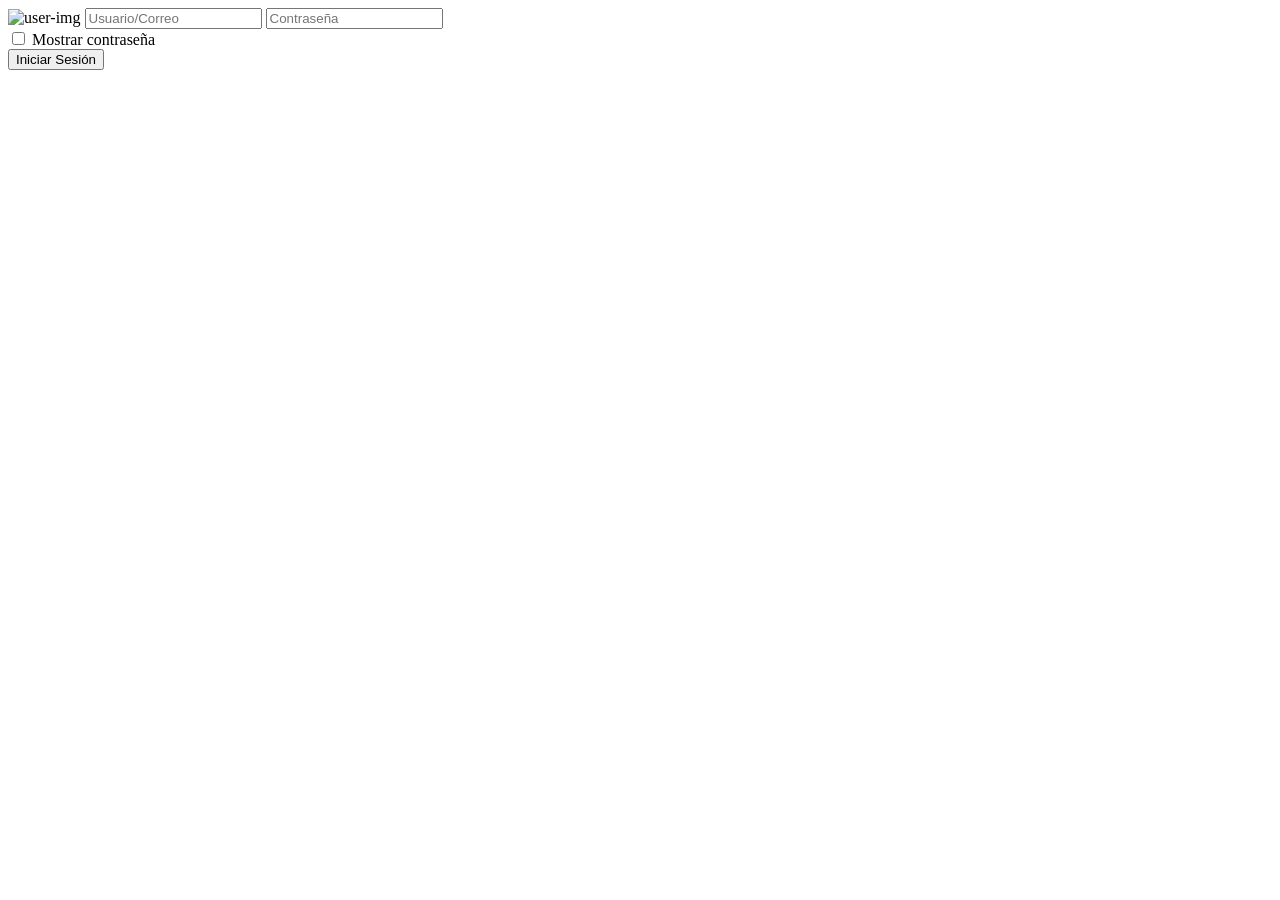
==== index.html @ 784f5f82 "creacion de logica de pagina integrando javascript" ====
<!DOCTYPE html>
<html lang="es">
<head>
    <meta charset="UTF-8">
    <meta name="viewport" content="width=device-width, initial-scale=1.0">
    <title>Campus Parking - Login</title>
    <link rel="stylesheet" href="./archivosCSS/login.css">
    <link rel="stylesheet" href="./archivosCSS/responsive.css">
</head>
<body>
    <main>
        <form id="formulario">
            <img src="./IMAGENES/images.png" alt="user-img">
            <input type="text" id="username" placeholder="Usuario/Correo" required>
            <input type="password" id="password" placeholder="Contraseña" required>
            <div class="box-visible">
                <input type="checkbox" id="visible">
                <span>Mostrar contraseña</span>
            </div>
            <button type="submit">Iniciar Sesión</button>
        </form>
    </main>
    <script src="./js/"></script>
</body>
</html>
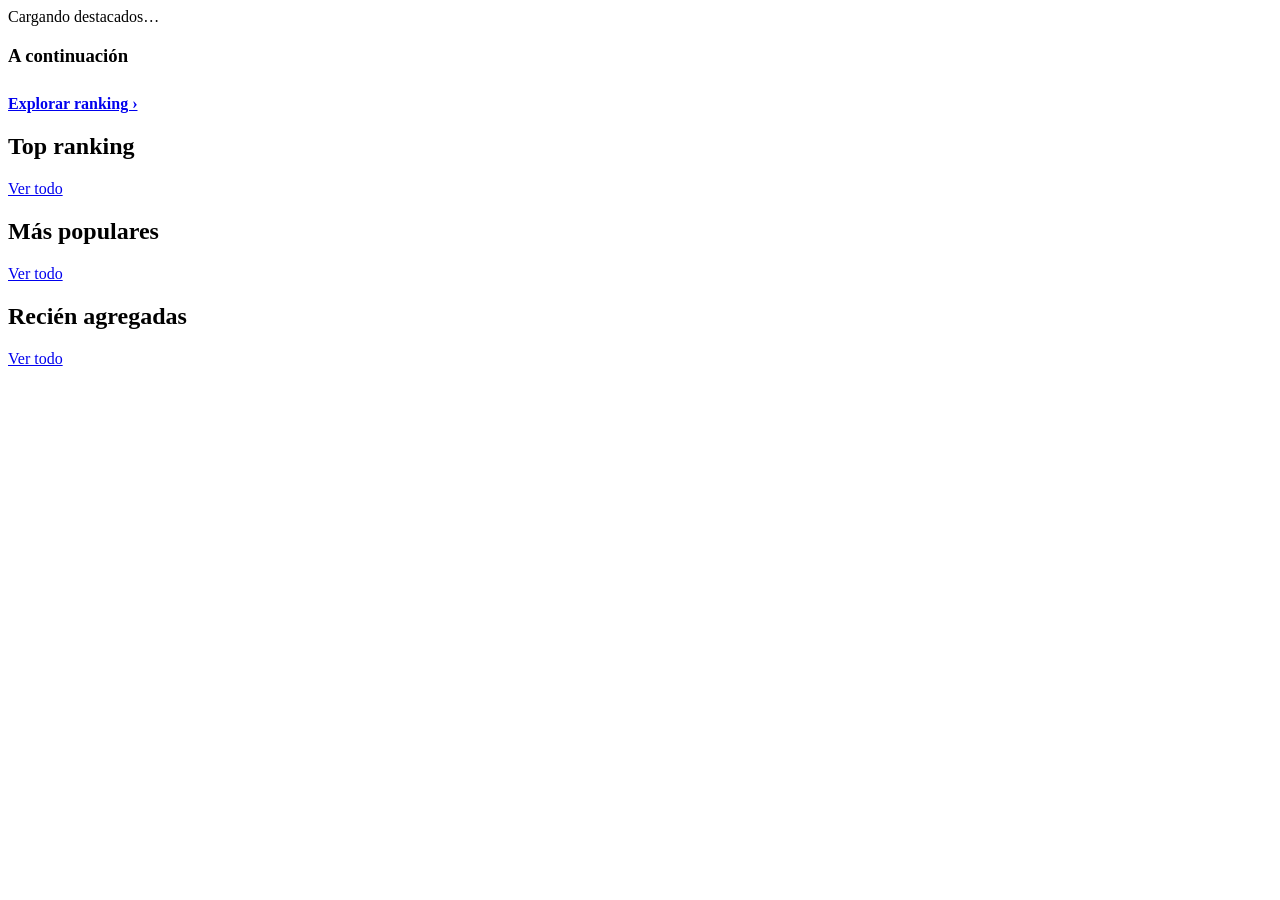
==== commit d1c167dd: "feat(index.html): creacion de la pagina principal" ====
--- a/index.html
+++ b/index.html
@@ -1,25 +1,31 @@
 <!DOCTYPE html>
 <html lang="es">
 <head>
-    <meta charset="UTF-8">
-    <meta name="viewport" content="width=device-width, initial-scale=1.0">
-    <title>Campus Parking - Login</title>
-    <link rel="stylesheet" href="./archivosCSS/login.css">
-    <link rel="stylesheet" href="./archivosCSS/responsive.css">
+<meta charset="UTF-8">
+<meta name="viewport" content="width=device-width, initial-scale=1">
+<title>KarenFlix · Inicio</title>
+<link rel="preconnect" href="https://fonts.googleapis.com"><link rel="preconnect" href="https://fonts.gstatic.com" crossorigin>
+<link href="https://fonts.googleapis.com/css2?family=Inter:wght@400;500;600;700;800&display=swap" rel="stylesheet">
+<link rel="stylesheet" href="css/styles.css">
 </head>
 <body>
-    <main>
-        <form id="formulario">
-            <img src="./IMAGENES/images.png" alt="user-img">
-            <input type="text" id="username" placeholder="Usuario/Correo" required>
-            <input type="password" id="password" placeholder="Contraseña" required>
-            <div class="box-visible">
-                <input type="checkbox" id="visible">
-                <span>Mostrar contraseña</span>
-            </div>
-            <button type="submit">Iniciar Sesión</button>
-        </form>
-    </main>
-    <script src="./js/"></script>
+<div id="app-header"></div>
+<section class="hero" aria-label="Destacados">
+  <div class="wrap">
+    <div class="slider" id="slider"><div class="spin">Cargando destacados…</div></div>
+    <aside class="upnext"><h3>A continuación</h3><div id="upnext"></div>
+      <a href="peliculas.html?orden=ranking" style="display:inline-block;margin-top:10px;font-weight:600">Explorar ranking ›</a></aside>
+  </div>
+</section>
+<main class="wrap">
+  <div class="chips" id="chips"></div>
+  <section class="block"><div class="sec-h"><h2>Top ranking</h2><a href="peliculas.html?orden=ranking">Ver todo</a></div><div class="row" id="rowTop"></div></section>
+  <section class="block"><div class="sec-h"><h2>Más populares</h2><a href="peliculas.html?orden=popularidad">Ver todo</a></div><div class="row" id="rowPop"></div></section>
+  <section class="block"><div class="sec-h"><h2>Recién agregadas</h2><a href="peliculas.html">Ver todo</a></div><div class="row" id="rowNew"></div></section>
+</main>
+<div id="app-footer"></div>
+<script src="js/config.js"></script>
+<script src="js/core.js"></script>
+<script src="js/home.js"></script>
 </body>
-</html>+</html>
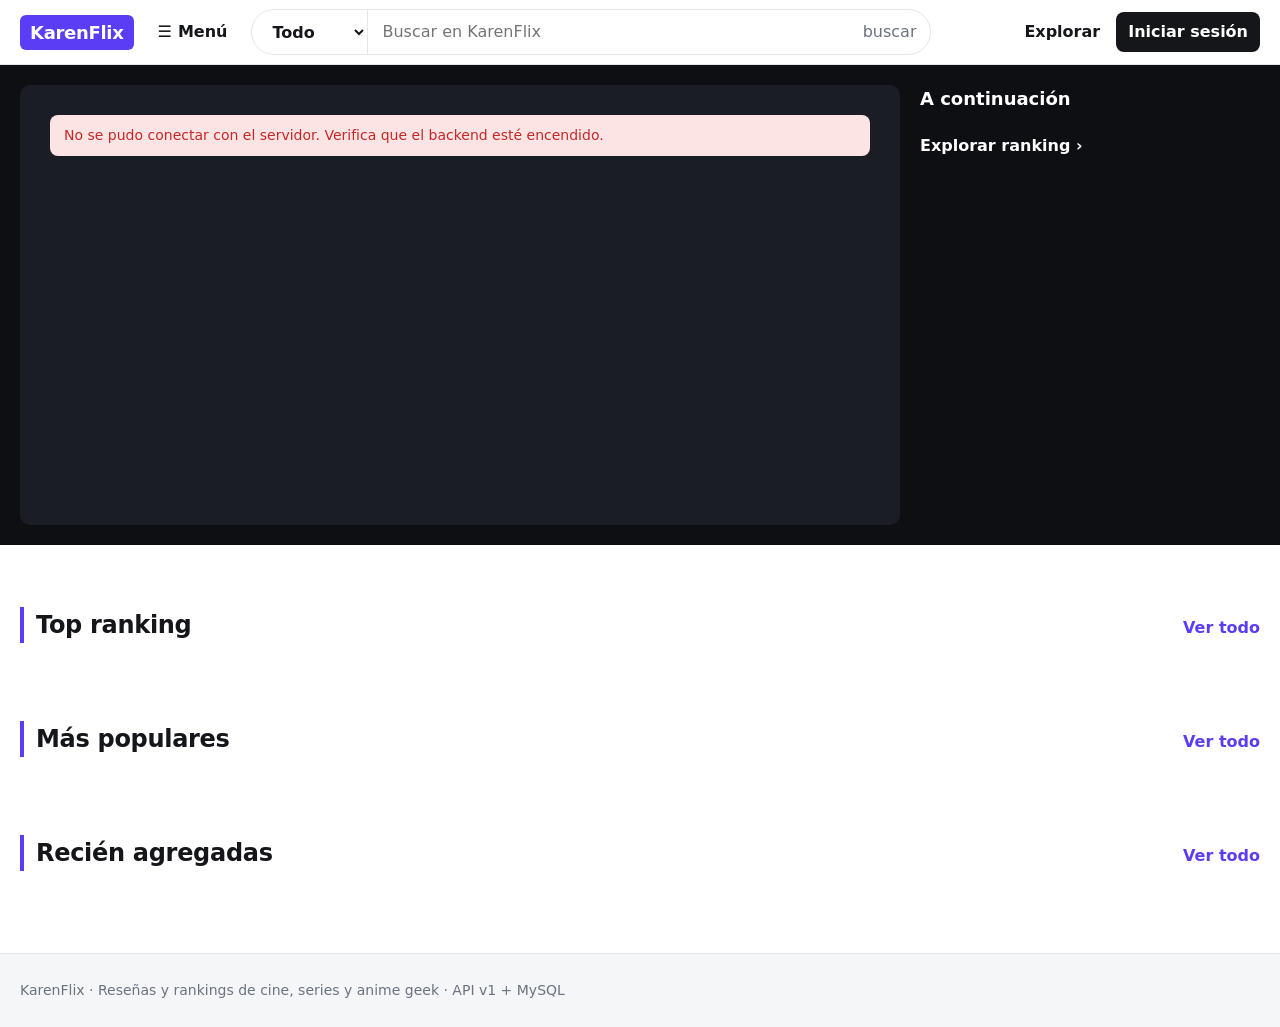
==== commit 3b1f1a87: "fix(rutas):Compatibilidad en linux" ====
--- a/index.html
+++ b/index.html
@@ -6,7 +6,7 @@
 <title>KarenFlix · Inicio</title>
 <link rel="preconnect" href="https://fonts.googleapis.com"><link rel="preconnect" href="https://fonts.gstatic.com" crossorigin>
 <link href="https://fonts.googleapis.com/css2?family=Inter:wght@400;500;600;700;800&display=swap" rel="stylesheet">
-<link rel="stylesheet" href="css/styles.css">
+<link rel="stylesheet" href="CSS/styles.css">
 </head>
 <body>
 <div id="app-header"></div>
--- a/CSS/styles.css
+++ b/CSS/styles.css
@@ -0,0 +1,178 @@
+:root{
+  --bg:#fff;--soft:#f5f6f8;--line:#e4e6eb;--ink:#14161a;--muted:#6b7280;
+  --brand:#5b3df5;--brand-d:#4629d6;--star:#f5a524;--ok:#12803c;--bad:#c62828;
+  --hero:#0e0f13;--r:10px;--shadow:0 6px 24px rgba(20,22,26,.08);
+  font-family:'Inter',system-ui,-apple-system,'Segoe UI',Roboto,sans-serif;
+}
+*{box-sizing:border-box;margin:0}
+body{background:var(--bg);color:var(--ink);line-height:1.5;-webkit-font-smoothing:antialiased}
+a{color:inherit;text-decoration:none}
+img{display:block;max-width:100%}
+button,input,select,textarea{font:inherit;color:inherit}
+button{cursor:pointer}
+.wrap{max-width:1280px;margin:0 auto;padding:0 20px}
+.hidden{display:none!important}
+
+.hdr{position:sticky;top:0;z-index:50;background:#fff;border-bottom:1px solid var(--line)}
+.hdr .wrap{display:flex;align-items:center;gap:14px;height:64px}
+.logo{background:var(--brand);color:#fff;font-weight:800;font-size:18px;letter-spacing:-.3px;padding:4px 10px;border-radius:6px}
+.menu-btn{display:flex;align-items:center;gap:6px;background:none;border:0;font-weight:600;padding:8px 10px;border-radius:8px}
+.menu-btn:hover,.nav a:hover{background:var(--soft)}
+.search{flex:1;position:relative;display:flex;border:1px solid var(--line);border-radius:999px;background:#fff;max-width:680px}
+.search:focus-within{border-color:var(--brand);box-shadow:0 0 0 3px rgba(91,61,245,.12)}
+.search select{border:0;background:none;padding:0 8px 0 16px;font-weight:600;border-right:1px solid var(--line);outline:0;border-radius:999px 0 0 999px}
+.search input{flex:1;min-width:0;border:0;outline:0;padding:10px 14px;background:none}
+.search button{border:0;background:none;padding:0 14px;color:var(--muted)}
+.suggest{position:absolute;top:calc(100% + 8px);left:0;right:0;background:#fff;border:1px solid var(--line);border-radius:var(--r);box-shadow:var(--shadow);overflow:hidden}
+.suggest a{display:flex;gap:12px;align-items:center;padding:8px 12px}
+.suggest a:hover{background:var(--soft)}
+.suggest img,.suggest .ph{width:36px;height:52px;border-radius:4px;object-fit:cover;flex:none;font-size:14px}
+.suggest small{color:var(--muted);display:block}
+.suggest p{padding:12px;color:var(--muted)}
+.nav{display:flex;align-items:center;gap:4px;margin-left:auto}
+.nav a,.nav button.link{padding:8px 12px;border-radius:8px;font-weight:600;background:none;border:0;white-space:nowrap}
+.nav button.link:hover{background:var(--soft)}
+.nav .cta{background:var(--ink);color:#fff}
+.nav .cta:hover{background:#000}
+.drop{position:absolute;top:64px;left:20px;background:#fff;border:1px solid var(--line);border-radius:var(--r);box-shadow:var(--shadow);padding:8px;min-width:230px;max-height:70vh;overflow:auto}
+.drop a{display:block;padding:8px 12px;border-radius:6px}
+.drop a:hover{background:var(--soft)}
+.drop h4{font-size:12px;color:var(--muted);padding:6px 12px;font-weight:600}
+
+.hero{background:var(--hero);color:#fff}
+.hero .wrap{display:grid;grid-template-columns:1fr 340px;gap:20px;padding-top:20px;padding-bottom:20px}
+.slider{position:relative;border-radius:var(--r);overflow:hidden;aspect-ratio:16/8;background:#1b1d24;min-height:340px}
+.slide{position:absolute;inset:0;opacity:0;transition:opacity .5s;pointer-events:none;display:flex;align-items:flex-end}
+.slide.on{opacity:1;pointer-events:auto}
+.slide .bg{position:absolute;inset:-30px;background-size:cover;background-position:center;filter:blur(28px) brightness(.55) saturate(1.2)}
+.slide .shade{position:absolute;inset:0;background:linear-gradient(0deg,rgba(0,0,0,.85),rgba(0,0,0,.05) 65%)}
+.slide .body{position:relative;display:flex;gap:22px;align-items:flex-end;padding:26px 30px;width:100%}
+.slide .poster{width:150px;aspect-ratio:2/3;border-radius:8px;object-fit:cover;box-shadow:0 10px 30px rgba(0,0,0,.5);flex:none}
+.slide h2{font-size:clamp(24px,3.2vw,38px);line-height:1.1;letter-spacing:-.5px;margin-bottom:8px}
+.slide .meta{display:flex;flex-wrap:wrap;gap:10px;color:#cfd2da;font-size:14px;margin-bottom:10px}
+.slide p{color:#d9dbe2;max-width:56ch;display:-webkit-box;-webkit-line-clamp:2;line-clamp:2;-webkit-box-orient:vertical;overflow:hidden;margin-bottom:14px}
+.arrow{position:absolute;top:50%;transform:translateY(-50%);z-index:3;width:42px;height:64px;border:1px solid rgba(255,255,255,.35);background:rgba(0,0,0,.45);color:#fff;font-size:22px;border-radius:6px}
+.arrow:hover{background:rgba(0,0,0,.75)}
+.arrow.l{left:10px}.arrow.r{right:10px}
+.upnext h3{font-size:18px;margin-bottom:12px}
+.up{display:flex;gap:14px;padding:12px;border-radius:8px;width:100%;text-align:left;background:none;border:0;color:#fff;align-items:center}
+.up:hover,.up.cur{background:rgba(255,255,255,.08)}
+.up img,.up .ph{width:70px;height:105px;border-radius:6px;object-fit:cover;flex:none;font-size:20px}
+.up b{display:block;line-height:1.25}
+.up small{color:#aeb2bd}
+.dots{position:absolute;bottom:10px;right:16px;z-index:3;display:flex;gap:6px}
+.dots i{width:7px;height:7px;border-radius:50%;background:rgba(255,255,255,.4)}
+.dots i.on{background:#fff}
+
+.chips{display:flex;flex-wrap:wrap;gap:10px;padding:18px 0}
+.chip{border:1px solid var(--line);background:#fff;border-radius:999px;padding:7px 16px;font-weight:600;font-size:14px}
+.chip:hover{border-color:var(--ink)}
+.chip.on{background:var(--ink);color:#fff;border-color:var(--ink)}
+
+section.block{padding:26px 0}
+.sec-h{display:flex;align-items:baseline;justify-content:space-between;margin-bottom:16px;border-left:4px solid var(--brand);padding-left:12px}
+.sec-h h2{font-size:24px;letter-spacing:-.3px}
+.sec-h a{color:var(--brand);font-weight:600}
+.row{display:grid;grid-auto-flow:column;grid-auto-columns:minmax(170px,200px);gap:16px;overflow-x:auto;padding-bottom:10px}
+.grid{display:grid;grid-template-columns:repeat(auto-fill,minmax(180px,1fr));gap:22px 16px}
+.card{display:flex;flex-direction:column;border:1px solid var(--line);border-radius:var(--r);overflow:hidden;background:#fff;transition:box-shadow .2s,transform .2s}
+.card:hover{box-shadow:var(--shadow);transform:translateY(-2px)}
+.card .img{position:relative;aspect-ratio:2/3;background:var(--soft)}
+.card .img img{width:100%;height:100%;object-fit:cover}
+.card .rank{position:absolute;top:0;left:0;background:var(--ink);color:#fff;font-weight:700;padding:4px 10px;border-bottom-right-radius:10px;font-size:14px}
+.card .info{padding:10px 12px 14px;display:flex;flex-direction:column;gap:3px}
+.card .t{font-weight:600;line-height:1.25}
+.card .s{color:var(--muted);font-size:13px}
+.star{color:var(--star)}
+.rate{display:inline-flex;align-items:center;gap:4px;font-weight:600;font-size:14px}
+.ph{background:linear-gradient(135deg,#dcd7ff,#f1efff);display:grid;place-items:center;color:var(--brand);font-weight:800;font-size:28px;width:100%;height:100%}
+.tag{display:inline-block;font-size:12px;font-weight:600;padding:2px 9px;border-radius:999px;background:var(--soft);color:var(--muted)}
+.tag.pendiente{background:#fff4d6;color:#8a5a00}.tag.aprobada{background:#dcf5e5;color:var(--ok)}.tag.rechazada{background:#fde4e4;color:var(--bad)}
+
+.btn{display:inline-flex;align-items:center;justify-content:center;gap:8px;border:1px solid transparent;border-radius:8px;padding:9px 18px;font-weight:600;background:var(--brand);color:#fff}
+.btn:hover{background:var(--brand-d)}
+.btn.ghost{background:#fff;color:var(--ink);border-color:var(--line)}
+.btn.ghost:hover{border-color:var(--ink)}
+.btn.light{background:#fff;color:var(--ink)}
+.btn.light:hover{background:#eee}
+.btn.danger{background:#fff;color:var(--bad);border-color:#f0c4c4}
+.btn.danger:hover{background:#fde4e4}
+.btn.sm{padding:5px 12px;font-size:14px}
+.btn:disabled{opacity:.5;cursor:not-allowed}
+.field{display:flex;flex-direction:column;gap:6px;margin-bottom:14px}
+.field label{font-weight:600;font-size:14px}
+.field input,.field select,.field textarea{border:1px solid var(--line);border-radius:8px;padding:10px 12px;background:#fff;outline:0;width:100%}
+.field input:focus,.field select:focus,.field textarea:focus{border-color:var(--brand);box-shadow:0 0 0 3px rgba(91,61,245,.12)}
+.field textarea{min-height:100px;resize:vertical}
+.err{background:#fde4e4;color:var(--bad);border-radius:8px;padding:10px 14px;margin-bottom:14px;font-size:14px}
+.err ul{padding-left:18px}
+.filters{display:flex;flex-wrap:wrap;gap:12px;align-items:center;padding:18px 0;border-bottom:1px solid var(--line);margin-bottom:22px}
+.filters select,.filters input{border:1px solid var(--line);border-radius:8px;padding:8px 12px;background:#fff}
+.page-h{padding:32px 0 6px}
+.page-h h1{font-size:32px;letter-spacing:-.5px}
+.page-h p{color:var(--muted)}
+.empty{text-align:center;color:var(--muted);padding:50px 10px;border:1px dashed var(--line);border-radius:var(--r)}
+
+.detail-top{background:var(--hero);color:#fff}
+.detail-top .wrap{display:flex;gap:32px;padding-top:34px;padding-bottom:34px}
+.detail-top .poster{width:260px;height:390px;border-radius:10px;object-fit:cover;flex:none;box-shadow:0 14px 40px rgba(0,0,0,.5)}
+.detail-top .poster.ph{font-size:60px}
+.detail-top h1{font-size:clamp(28px,4vw,44px);letter-spacing:-.8px;line-height:1.1;margin-bottom:10px}
+.detail-top .meta{display:flex;flex-wrap:wrap;gap:12px;color:#c9ccd5;margin-bottom:18px}
+.detail-top p.desc{max-width:70ch;color:#e5e7ec;margin-bottom:22px}
+.scores{display:flex;gap:28px;flex-wrap:wrap}
+.score b{font-size:28px;display:block;line-height:1}
+.score small{color:#aeb2bd}
+.cols{display:grid;grid-template-columns:1fr 360px;gap:36px;padding:30px 0 50px;align-items:start}
+.review{border:1px solid var(--line);border-radius:var(--r);padding:16px 18px;margin-bottom:14px}
+.review .top{display:flex;justify-content:space-between;gap:10px;align-items:flex-start}
+.review h4{font-size:17px}
+.review .by{color:var(--muted);font-size:13px}
+.review p{margin:10px 0 12px;white-space:pre-wrap}
+.review .acts{display:flex;gap:8px;flex-wrap:wrap;align-items:center}
+.pill{display:inline-flex;gap:6px;align-items:center;border:1px solid var(--line);background:#fff;border-radius:999px;padding:4px 12px;font-size:14px}
+button.pill:hover:not(:disabled){border-color:var(--ink)}
+button.pill:disabled{opacity:.5;cursor:not-allowed}
+.panel{border:1px solid var(--line);border-radius:var(--r);padding:20px;position:sticky;top:84px;background:#fff}
+.panel h3{margin-bottom:12px}
+.nums{display:flex;flex-wrap:wrap;gap:6px;margin-bottom:14px}
+.nums button{width:34px;height:34px;border-radius:8px;border:1px solid var(--line);background:#fff;font-weight:600}
+.nums button.on{background:var(--star);border-color:var(--star);color:#fff}
+
+.auth{max-width:420px;margin:44px auto;border:1px solid var(--line);border-radius:14px;padding:28px;box-shadow:var(--shadow)}
+.tabs{display:flex;gap:4px;background:var(--soft);padding:4px;border-radius:10px;margin-bottom:22px}
+.tabs button{flex:1;border:0;background:none;padding:8px 16px;border-radius:8px;font-weight:600;color:var(--muted)}
+.tabs button.on{background:#fff;color:var(--ink);box-shadow:0 1px 3px rgba(0,0,0,.1)}
+.tabs.big{display:inline-flex;margin:18px 0}
+
+.tbl{width:100%;border-collapse:collapse}
+.tbl th{text-align:left;font-size:13px;color:var(--muted);padding:10px;border-bottom:1px solid var(--line)}
+.tbl td{padding:12px 10px;border-bottom:1px solid var(--line);vertical-align:middle}
+.tbl .thumb{width:44px;height:64px;border-radius:5px;object-fit:cover;background:var(--soft)}
+.tbl .thumb.ph{font-size:16px}
+.tbl .acts{display:flex;gap:6px;flex-wrap:wrap}
+.scroll-x{overflow-x:auto}
+
+dialog{border:0;border-radius:14px;padding:26px;width:min(520px,92vw);box-shadow:0 20px 60px rgba(0,0,0,.25)}
+dialog::backdrop{background:rgba(10,10,20,.55)}
+dialog h3{font-size:20px;margin-bottom:16px}
+.dlg-acts{display:flex;justify-content:flex-end;gap:10px;margin-top:6px}
+.toast{position:fixed;bottom:22px;left:50%;transform:translateX(-50%);background:var(--ink);color:#fff;padding:12px 20px;border-radius:10px;z-index:100;box-shadow:var(--shadow)}
+.toast.bad{background:var(--bad)}
+.ftr{border-top:1px solid var(--line);background:var(--soft);padding:26px 0;color:var(--muted);font-size:14px;margin-top:30px}
+.spin{padding:40px;text-align:center;color:var(--muted)}
+
+@media(max-width:960px){
+  .hero .wrap{grid-template-columns:1fr}.upnext{display:none}
+  .cols{grid-template-columns:1fr}.panel{position:static}
+}
+@media(max-width:700px){
+  .hdr .wrap{flex-wrap:wrap;height:auto;padding-top:10px;padding-bottom:10px}
+  .search{order:5;flex-basis:100%;max-width:none}
+  .menu-btn span{display:none}
+  .slider{aspect-ratio:auto;min-height:430px}
+  .slide .body{flex-direction:column;align-items:flex-start;padding:18px}
+  .slide .poster{width:100px}
+  .detail-top .wrap{flex-direction:column}.detail-top .poster{width:170px;height:255px}
+  .nav a.hide-sm{display:none}
+}
